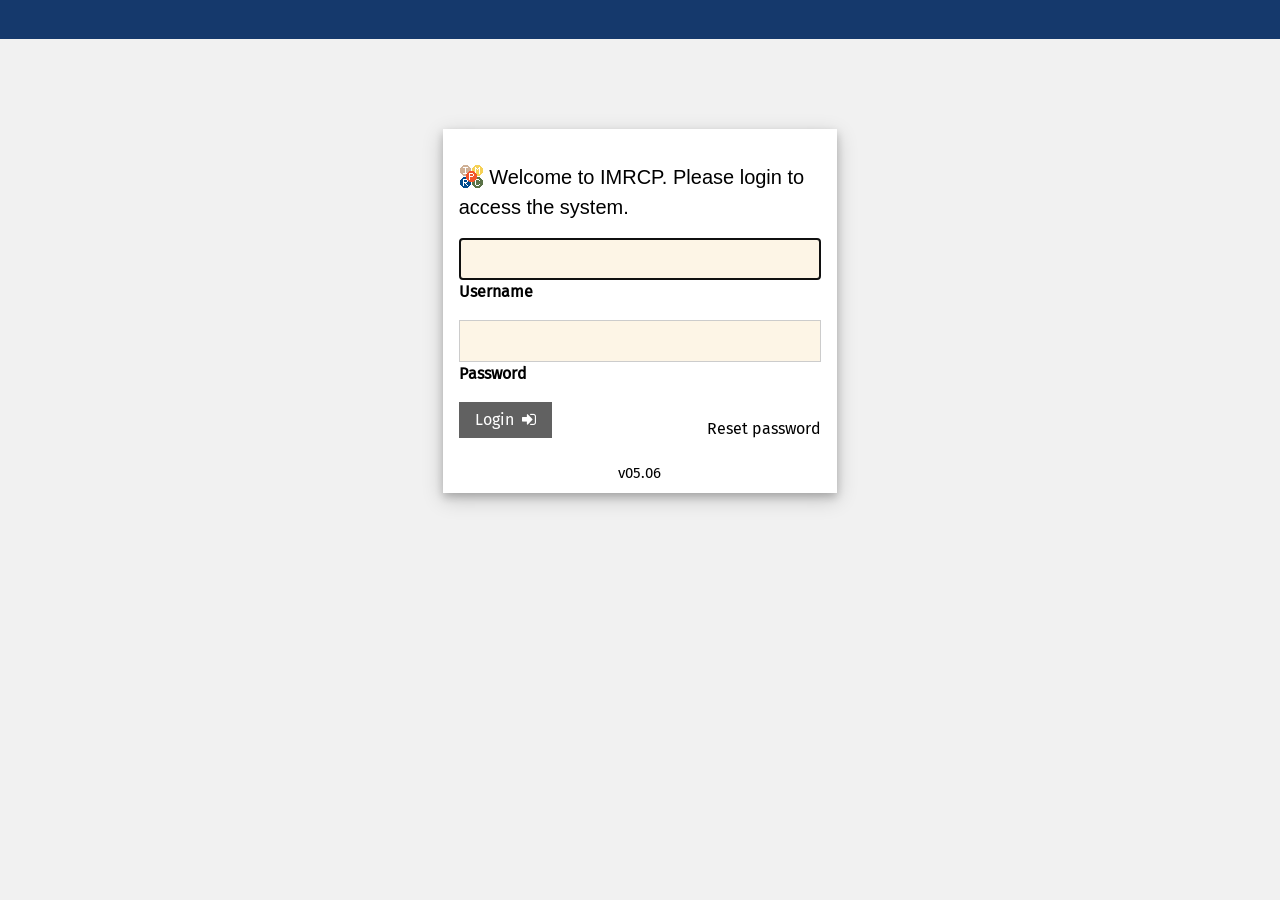
==== web/index.html @ be59b5df "Merging v05.10 into master" ====
<!DOCTYPE html>
<html>
<title>IMRCP Login</title>
<meta charset="UTF-8"/>
<meta name="viewport" content="width=device-width, initial-scale=1"/>
<link rel="stylesheet" href="style/w3.css"/>
<link rel="stylesheet" href="style/font-awesome.min.css"/>
<link rel="stylesheet" href="style/imrcp.css"/>
<script type="text/javascript" src="script/jquery/jquery.js"></script>
<script type="module" src="script/login.js"></script>
<body>

<div>
	<ul class="w3-navbar w3-fhwa-navy" style="height: 39px;">
	</ul>
</div>

<div id="main-content" class="w3-row w3-light-gray">
	<div class="w3-third w3-container"></div>
	<div class="w3-third w3-container">
		<br/>
		<br/>
		<br/>
		<br/>
		<div class="w3-card-4 w3-white">
			<br/>
			<div class="w3-container">
				<div id="logo" style="width: 100%;"></div>
				<h4><img src="images/imrcp-logo.png" alt="IMRCP logo"/>&nbsp;Welcome to IMRCP. Please login to access the system.</h4>
				<div id="usermsg" class="w3-container w3-deep-orange" style="display: none;">
					<p>Username or password error. Verify credentials and try again.</p>
				</div>
				<div id="connmsg" class="w3-container w3-cyan" style="display: none;">
					<p>Authentication service is unavailable. Please try again later.</p>
				</div>
				<div id="unamemsg" class="w3-container w3-cyan" style="display: none;">
					<p>Please enter a username.</p>
				</div>
				<div id="toomanymsg" class="w3-container w3-deep-orange" style="display: none;">
					<p>Password reset requests are rate limited. Please try again later.</p>
				</div>
				<div id="resetmsg" class="w3-container w3-green" style="display: none;">
					<p>If your username exists, a password reset email will be sent. Please be sure to check your spam folder.</p>
				</div>
				<p>
					<input class="w3-input w3-border w3-sand" id="uname" name="uname" type="text"/>
					<label class="w3-label w3-text-black"><b>Username</b></label>
				</p>
				<p>
					<input class="w3-input w3-border w3-sand" id="pword" name="pword" type="password"/>
					<label class="w3-label w3-text-black"><b>Password</b></label>
				</p>
				<p>
					<button id="btnLogin" class="w3-btn w3-ripple w3-dark-gray">Login&nbsp;&nbsp;<i class="fa fa-sign-in"></i></button>
					<a id="btnReset" href="" style="float: right; padding-top: 15px; text-decoration: none">Reset password</a>
				</p>
				<div class="w3-container w3-center" style="height: 39px; padding-top: 8px;">v05.06</div>
				<!-- <div class="w3-container w3-center w3-blue" style="height: 39px; padding-top: 8px;">- - - TEST - - -</div> -->
			</div>
		</div>
	</div>
	<div class="w3-third w3-container"></div>
</div>

</body>
</html>
---- web/style/imrcp.css ----
@font-face
{
	font-family: 'firasansregular';
	src: url('./fonts/FiraSans-Regular.woff2') format('woff2');
}

html, body
{
	height: 100%;
	font-family: 'firasansregular', trebuchet, sans-serif;
}

#main-content
{
	position: fixed;
	top: 39px;
	right: 0px;
	bottom: 0px;
	left: 0px;
	overflow: auto;
}

.w3-container p
{
	font-size: 12pt;
}

.w3-fhwa-navy {color: #fff !important; background-color: #15396c !important}
.w3-fhwa-cyan {color: #fff !important; background-color: cyan !important}
#chkAlerts
{
	vertical-align: middle;
	margin-left: 5px;
}

#divSubResult
{
	font-size:13px;
}

#footer 
{ 
	color: #ffffff;
	position:absolute; 
	padding-bottom:2px;
	height: 22px; 
	left:0; 
	bottom:0; 
	width:100%;
	font-size: 12px;
	z-index: auto; /* override w3c z-index so legend is on top of map */
}

#footer.mapfooter
{
	height: 44px;
}

  
#legendDeck
{
	display: none;
	position: fixed;
	bottom: 500px;
	z-index: 1000;
	height:0px;
}
  
  
#spnTime
{
	margin-left:5px;
}

#divFooterControls
{
	padding-left:2px;
	padding-right:2px;
}

.ui-dialog
{
	z-index: 1000;
}
  
#bodyContent,#map-container
{ 
	position: absolute; 
	top:39px; 
	bottom:22px; 
	left:0;
	width:100%;
}

.column-content
{
	height:90%;
}
  
#divFooterControls > div
{
	margin-top:1px;
}
  
.ui-dialog
{
	z-index: 1000;
}
  
.column
{
	height:100%;width: 33%;
}

.column-left
{
	float: left;
}

.column-right
{
	float: right;
}

.column-center
{
	display: inline-block;
}

.column .column-header
{
	width:100%;
	height: 10%;
	text-align:center;
	vertical-align: middle;
	font-weight: bold;
	font-size: 1.5em;
}

#dialog-form
{
	font-size: 1.0em;
}

.alert-container
{
	height:50%;
}

.alert-container table
{
	width:90%;
	margin: 0 auto;
}

.forecastClock
{
	height:100%;
	max-width: 100%;
	float:right;
}

.clock-container .clock-label
{
	float:left;
	position: absolute;
	top: 50%; 
	transform: translate(-50%,-50%);
}

.column-center  .chart-container
{
  height: 33%;
  width: 100%;
  position:relative;
}

.column-center .chart-anchor
{
	max-height: 85%;
}

.column-center .chart-label
{
	text-align: center;
}

.column-right  .chart-container, .clock-container
{
	height: 25%;
}

.column-right  .chart-container
{
	width:100%;
}

.clock-container
{
	width:60%;
	margin: 0 auto;
	position: relative;
}

.chart-anchor
{
	max-width: 100%;
	width:100%;
	height:100%;
	max-height: 100%;
}

.column-right .chart-anchor
{
	max-width: 50%;
	width: 50%;
	height:auto;
	float: right;
}

.column-right .chart-label
{
	float:left;
}


TD.LatLngLabel
{
	width:60px;
}

.no-title-form .ui-dialog-titlebar 
{
   display:none;
}

#divReportDialog input[type="radio"]
{
	margin-left:0px;
	margin-right: .5em;
}

#divReportDialog textarea, #txtName
{
	width: 100%;
}

#divReportDialog input[type="text"]
{
	width: 60%;
}

#divReportDialog td
{
	padding-top:2px;
	padding-bottom:2px;
}

#divReportDialog input[type="button"]
{
	width:80px;
	margin-right:4px;
	margin-left: 0px;
}

.reportObstypeLabel
{
	width:5em;
}

.obstype-pane-list label input
{
	margin-right: 5px;
}

.alert-marker-icon
{
	margin-top:12px;
}

#platform-details
{
	position:relative;
	word-wrap:break-word;
	white-space: pre-wrap;
} 

.no-title-form .ui-dialog-titlebar-close
{
	top:0.3em !important;
	right:0.3em !important;
}

/*This resolves a ui-dialog bug where the right margin starts to inccrease
the more you resize the dialog*/
.ui-dialog .ui-dialog-content 
{
	width: 100% !important;
}

#obs-data
{
	width:100%
}

thead.obs-table
{
	padding: 0;
	margin: 0;
	font-weight: bold;
	color: #000;
}

#footer input, #footer select
{
	color: #000;
}

#divReportDialog label
{
	margin-right:.25em;
}

.timeslider-container .ui-slider-horizontal
{
	height: 20px;
}

.timeslider .ui-slider-handle 
{
	width: 5em;
	padding: 0px;
	text-align: center;
	height: 20px;
	margin:0em .3em;
	margin-left:-2.5em;
	top: -1px;
	z-index:800;
 }
 
.timeslider
{
	margin: 0px 38px 1px 33px; 
}

.timeslider-container
{
	padding: 0px;
	flex: 20;
}

label > input[type="checkbox"]
{  
	vertical-align: middle;
	position: relative;
	bottom: 1px;
}

#divInputContainer
{
	position: absolute; 
	top: 0px; 
	z-index: -10
}

#divFooterControlsLeft
{
	float:left;
}

#divFooterControlsRight
{
	float:right;
	position:relative;
}

#lstReportObstypes
{
	width: auto;
}

#txtLocationLookup
{
	width: 22em;
}

.ui-autocomplete
{
	z-index: 5000;
}

.input-focused
{
	color: black;
}

.input-not-focused
{
	color: gray;
}

#save-user-view,.obs-group-btn
{
	min-width:150px;
	cursor: pointer;
}

ul.layer-legend li
{
	padding: 2px 2px 2px 16px;
	margin-right: 5px;
}

.footer-button-container
{
	float:left; 
	position:relative;
	padding-right: 5px;	
}

.footer-button
{
	margin-right:.5em;
	height:20px;
	/*width:102px;*/  
	cursor: pointer !important;
}

#footer-button-container div
{ 
	display: inline-block;
}

#settingsPane div
{
	width: 160px;
}

div.settingsRow div
{
    padding-right:.5em;
    border-right: 1px solid #ddd;
}

div.settingsRow
{
	display:flex; flex-direction: row;
	border-bottom: 1px solid #ddd;
	padding: .5em;
}

div.settingsRow:last-of-type
{
	border-bottom: none;
}

div.settingsRow div:last-child 
{
	border-right: none;
}

.tooltip
{
    position:relative;
}

.tooltip:hover
{
	text-decoration:none;
	z-index:1001;
	position:relative;
}

.tooltip:after
{
	content: attr(tip);
	position:absolute;
	bottom:27px;
	left:10px;
	display:none;
}

.tooltip:hover:after
{
	display:block;
}

.tooltip:hover:before
{
	display:block;
}

.tooltip-content,.tooltip:after  
{
	font-size: 15px;
	font-style:normal;
	line-height:1.2em;
	width:200px;
	padding:5px 10px;
	border-radius:6px;
	color: #000!important;
	background-color: #fdf5e6!important;
	box-shadow: 3px 3px 4px rgba(0,0,0, .65);
}

.over-map
{
	z-index:2000;
}

ul.w3-ul.ul-no-border li
{
	border: none;
}

.chart-link
{
	cursor: pointer;
}

#chart-container .close-chart
{
	top:20px;
	right:5px;
	position:absolute;
	cursor: pointer;
}

#chart
{
	background-color: white;
}

.clickable 
{
	cursor:pointer !important;
}

.selected-obstype 
{
	padding-right:.5em;
}
    
.divStack div.ui-widget-content
{
	background: #f2f2f2;
}

.legend-heading 
{
	padding: 3px;
	display: inline-block;
	width: 100%;
}

.layer-legend li i 
{
    margin-right: 5px;
}

.obstype-pane-list li i, #obs-data i
{
	margin-left:5px;
}

div.divStackLayer ul.w3-ul.ul-no-border li
{
	padding-left:5px;
}

table.network-table
{
	table-layout: auto;
	border-collapse: unset;
}

table.network-table td
{
	padding-bottom: 10px;
}

table.network-table td:nth-child(1)
{
	vertical-align: top;
	white-space: nowrap;
}

table.network-table td:nth-child(2)
{
	display: inline-table;
	margin-left: 20px;
	white-space: normal;
}

.road-legend
{
	text-align: left;
	list-style: none;
	padding-left: 0px;
}

.road-legend li
{
	margin-left: 0;
	margin-bottom: 8px;
}

.road-legend li span
{
	display: block;
	float: left;
	height: 24px;
	width: 30px;
	margin-right: 10px;
	margin-left: 0;
	border: 1px solid #999;
}

.det-edit-table
{
	border-spacing: 10px 0;
	border-collapse: separate;
}

.det-edit-table td
{
	padding: 2px 0;
}

.det-status-table
{
	border-spacing: 10px 0;
	border-collapse: separate;
	width: 100%;
}

.det-status-table td
{
	padding: 2px 0;
}

.det-status-table td:nth-child(2)
{
	text-align: center;
	text-align: -moz-center;
	min-width: 30%;
}

.borderdashed
{
	border-style: dashed;
}

.centered-element
{
	position: relative;
	width: 50%;
	top: 50%;
	left: 50%;
	-moz-transform: translateX(-50%) translateY(-50%);
	-webkit-transform: translateX(-50%) translateY(-50%);
	transform: translateX(-50%) translateY(-50%);
	text-align: center;
}

.wait
{
	cursor: wait;
}

#pageoverlay
{
	opacity: 0;
	display: none;
	width: 100%;
	height: 100%;
	z-index: 99999;
	top: 0;
	left: 0;
	position: fixed;
	background-color: black;
}

#pageoverlay > p
{
	color: white;
}

.flex-row-break
{
	flex-basis: 100%;
	height: 0;
}

.crosshaircursor
{
	cursor: crosshair;
}

.waitcursor
{
	cursor: wait;
}

.notallowedcursor
{
	cursor: not-allowed;
}

.popup 
{
	position: relative;
	display: inline-block;
	cursor: pointer;
	-webkit-user-select: none;
	-moz-user-select: none;
	-ms-user-select: none;
	user-select: none;
}

/* The actual popup */
.popup .popuptextabove,
.popup .popuptextbelow
{
	visibility: hidden;
	width: 160px;
	background-color: #555;
	color: #fff;
	text-align: center;
	border-radius: 6px;
	padding: 8px 0;
	position: absolute;
	z-index: 9999;
	left: 50%;
	margin-left: -80px;
}

.popup .popuptextabove
{
	bottom: 125%;
}

.popup .popuptextbelow
{
	top: 125%;
}

/* Popup arrow */
.popup .popuptextabove::after,
.popup .popuptextbelow::after 
{
	content: "";
	position: absolute;
	left: 50%;
	margin-left: -5px;
	border-width: 5px;
	border-style: solid;
}

.popup .popuptextabove::after
{
	top: 100%;
	border-color: #555 transparent transparent transparent;
}

.popup .popuptextbelow::after
{
	bottom: 100%;
	border-color: transparent transparent #555 transparent;
}

/* Toggle this class - hide and show the popup */
.popup .show 
{
	visibility: visible;
}

#dlgGroupList, #dlgReport, #dlgEditUser, #dlgUserMetadata
{
	overflow: visible;
}

#dlgGroupList
{
	overflow-y: auto;
}

.grayout
{
	opacity: 0.25;
}

.flexbox label
{
	width: 100%;
	padding-left: 5px;
}
.flexbox input
{
	width:95%;
}

.flexbox
{
	display: flex;
	align-items: center;
	justify-content: center;
	column-gap: 3px;
}

.flex1
{
	flex: 1;
}

.flex2
{
	flex: 2;
}

.flex3
{
	flex: 3;
}

.flex10
{
	flex: 10;
}

.highlightborder
{
	border-radius: 5px;
	border: 2px solid #15396c;
}

.transparentborder
{
	border-radius: 5px;
	border: 2px solid transparent;
}

.marginbottom12
{
	margin-bottom: 12px;
}

.obs-detail-row
{
	margin-top: 2px;
	border-radius: 6px;
}

.obs-detail-item
{
	display: inline-block;
	width: 175px;
}

#dlgObsDetail .ui-accordion .ui-accordion-content
{
	padding-left:1.7em;
}

.divStack, .divStackLayer
{
	height: 450px;
}

.dashboardtooltip
{
    position:relative;
}

.dashboardtooltip:hover
{
	text-decoration:none;
	z-index:1001;
	position:relative;
}

.dashboardtooltip:after
{
	content: attr(tip);
	position:absolute;
	bottom:0px;
	left:30px;
	display:none;
}

.dashboardtooltip:hover:after
{
	display:block;
}

.dashboardtooltip:hover:before
{
	display:block;
}

.dashboardtooltip-content,.dashboardtooltip:after  
{
	font-size: 15px;
	font-style:normal;
	line-height:1.2em;
	width:110px;
	padding:5px 10px;
	border-radius:6px;
	color: #000!important;
	background-color: #fdf5e6!important;
	box-shadow: 3px 3px 4px rgba(0,0,0, .65);
}
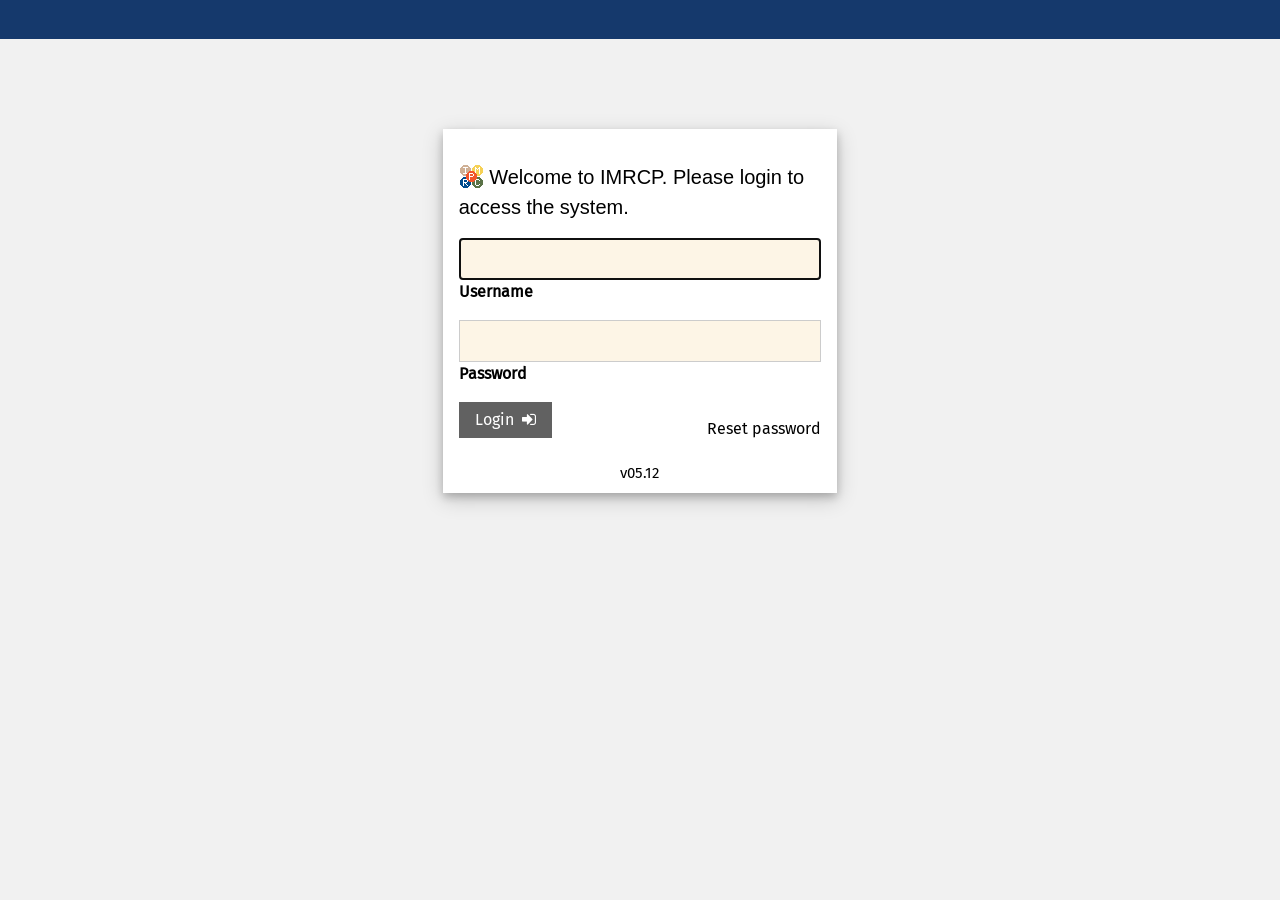
==== commit 5321f416: "Bug fixes for v05.12. Includes a flag for processing data files in real time." ====
--- a/web/index.html
+++ b/web/index.html
@@ -54,7 +54,7 @@
 					<button id="btnLogin" class="w3-btn w3-ripple w3-dark-gray">Login&nbsp;&nbsp;<i class="fa fa-sign-in"></i></button>
 					<a id="btnReset" href="" style="float: right; padding-top: 15px; text-decoration: none">Reset password</a>
 				</p>
-				<div class="w3-container w3-center" style="height: 39px; padding-top: 8px;">v05.06</div>
+				<div class="w3-container w3-center" style="height: 39px; padding-top: 8px;">v05.12</div>
 				<!-- <div class="w3-container w3-center w3-blue" style="height: 39px; padding-top: 8px;">- - - TEST - - -</div> -->
 			</div>
 		</div>
